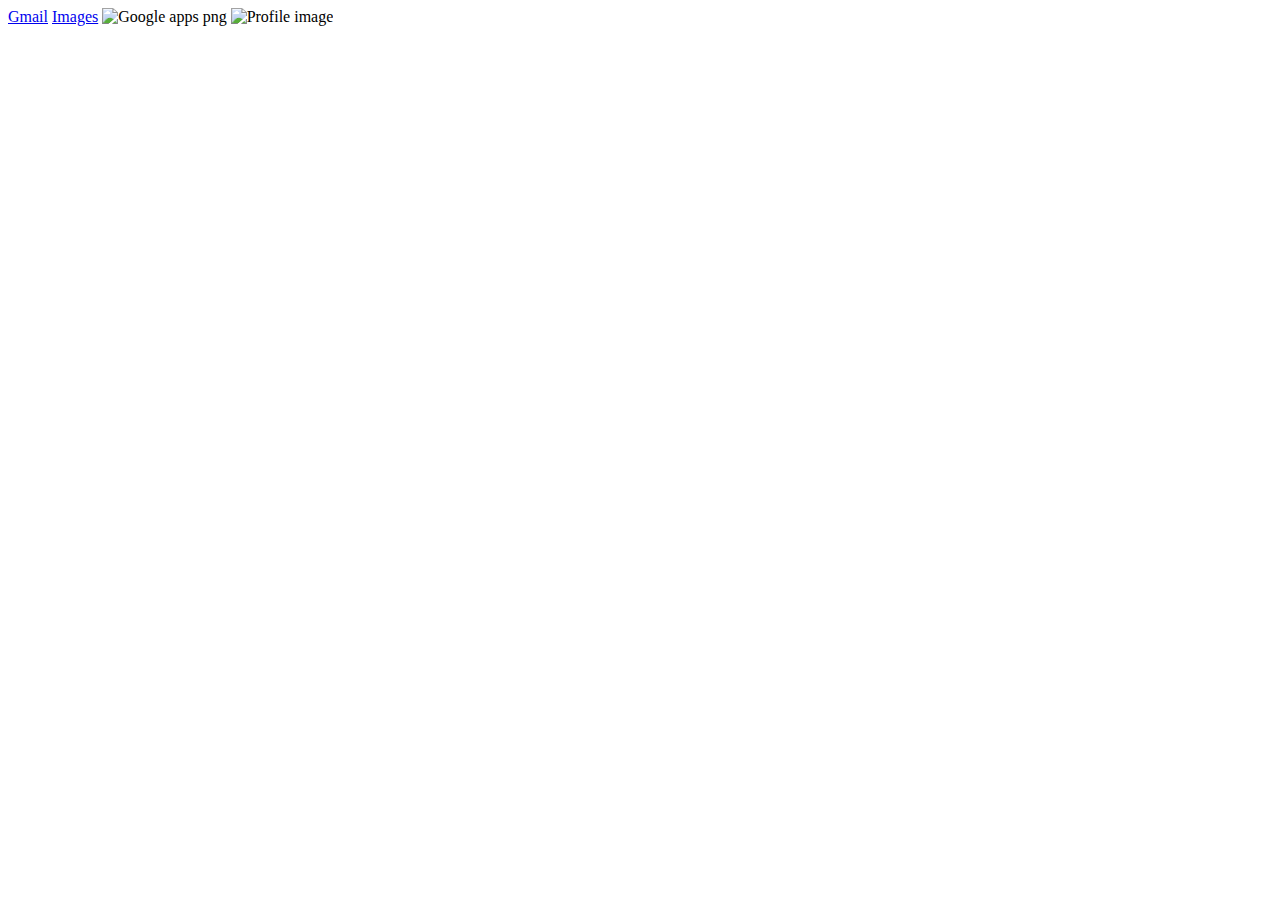
==== homepage-code.html @ cbd38993 "Added HTML and CSS" ====
<!DOCTYPE html>

<html lang="en">
<head>

    <meta charset="UTF-8">
    <meta http-equiv="X-UA-Compatible" content="IE=edge">
    <meta name="viewport" content="width=device-width, initial-scale=1.0">
    <title>Document</title>

</head>

<body>
    
    <header id = "header">
        <div id="header-items">
           <a href="#">Gmail</a> 
           <a href="#">Images</a>
           <img src="https://cdn3.iconfinder.com/data/icons/google-material-design-icons/48/ic_apps_48px-512.png" alt="Google apps png">
           <img src="" alt="Profile image"> 
        </div>
    </header>

    <main id = main>
        
    </main>

    <footer id = "footer">

    </footer>

</body>

</html>
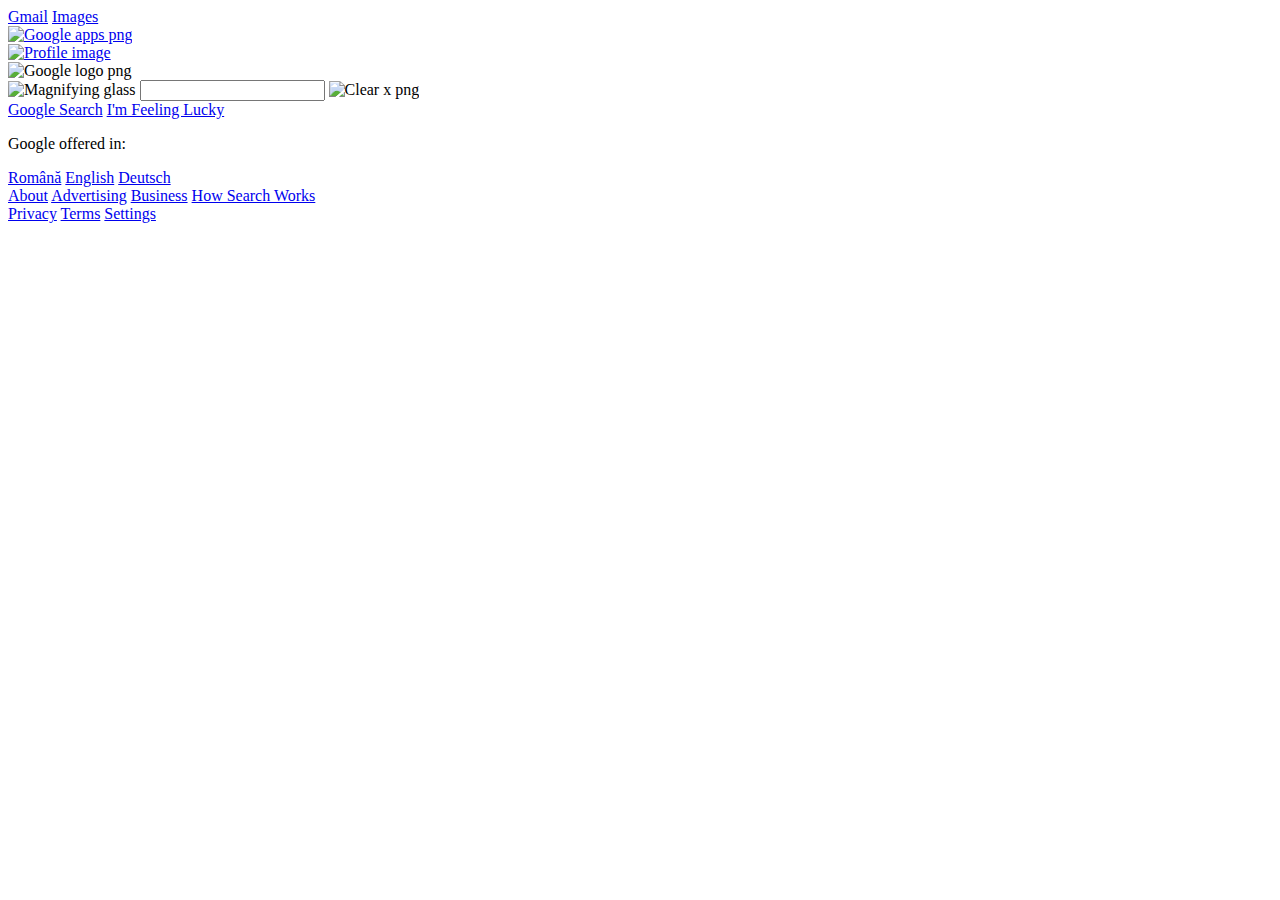
==== commit 20f5b514: "Progress" ====
--- a/homepage-code.html
+++ b/homepage-code.html
@@ -3,6 +3,7 @@
 <html lang="en">
 <head>
 
+    <link rel="stylesheet" href="google_homepage.css">
     <meta charset="UTF-8">
     <meta http-equiv="X-UA-Compatible" content="IE=edge">
     <meta name="viewport" content="width=device-width, initial-scale=1.0">
@@ -13,20 +14,62 @@
 <body>
     
     <header id = "header">
-        <div id="header-items">
-           <a href="#">Gmail</a> 
-           <a href="#">Images</a>
-           <img src="https://cdn3.iconfinder.com/data/icons/google-material-design-icons/48/ic_apps_48px-512.png" alt="Google apps png">
-           <img src="" alt="Profile image"> 
+        <div id="header-items-div">
+           
+            <a class = "header-text-anchors" href="#">Gmail</a> 
+            <a class = "header-text-anchors" href="#">Images</a>
+           
+            <div class = "header-img-div">
+               <a class = "header-img-link" href="#">
+                   <img id = "google-apps-png" src="https://cdn3.iconfinder.com/data/icons/google-material-design-icons/48/ic_apps_48px-512.png" alt="Google apps png">
+                </a>
+            </div>
+           
+            <div class = "header-img-div">
+                <a class = "header-img-link" href="#">
+                    <img id = "profile-picture"src="https://previews.dropbox.com/p/thumb/[base64]/p.jpeg?fv_content=true&size_mode=5" alt="Profile image">
+                </a>
+            </div>
         </div>
     </header>
 
     <main id = main>
+        <img id = "google-logo-png" src="https://www.google.com/images/branding/googlelogo/1x/googlelogo_color_272x92dp.png" alt="Google logo png">
         
+        <div id = "search-bar-div">
+            <img id = "magnifying-glass" src="https://cdn.picpng.com/magnifying_glass/magnifying-glass-search-46648.png" alt="Magnifying glass">
+            <input id = "text-search" type="text">
+            <img id = "clear"src="https://image.flaticon.com/icons/png/512/109/109602.png" alt="Clear x png">
+        </div>
+
+        <div id = "feeling-lucky-div">
+            <a id = "google-search" href="#">Google Search</a>
+            <a id = "feeling-lucky" href="#">I'm Feeling Lucky</a>
+        </div>
+
+        <div id = "languages-div">
+            <p>Google offered in:</p>
+            <div id="languages">
+                <a id = "romana" href="#">Română</a>
+                <a id = "english" href="#">English</a>
+                <a id = "deutsch" href="#">Deutsch</a>
+            </div>
+        </div>
     </main>
 
     <footer id = "footer">
-
+        <div id = left-anchor-group>
+           <a id = "about" href="#">About</a>
+           <a id = "advertising" href="#">Advertising</a>
+           <a id = "business" href="#">Business</a>
+           <a id = "how-it-works" href="#">How Search Works</a>
+        </div>
+        
+        <div id = right-anchor-group>
+            <a id = "privacy" href="#">Privacy</a>
+            <a id = "terms" href="#">Terms</a>
+            <a id = "settings" href="#">Settings</a>
+        </div>
     </footer>
 
 </body>
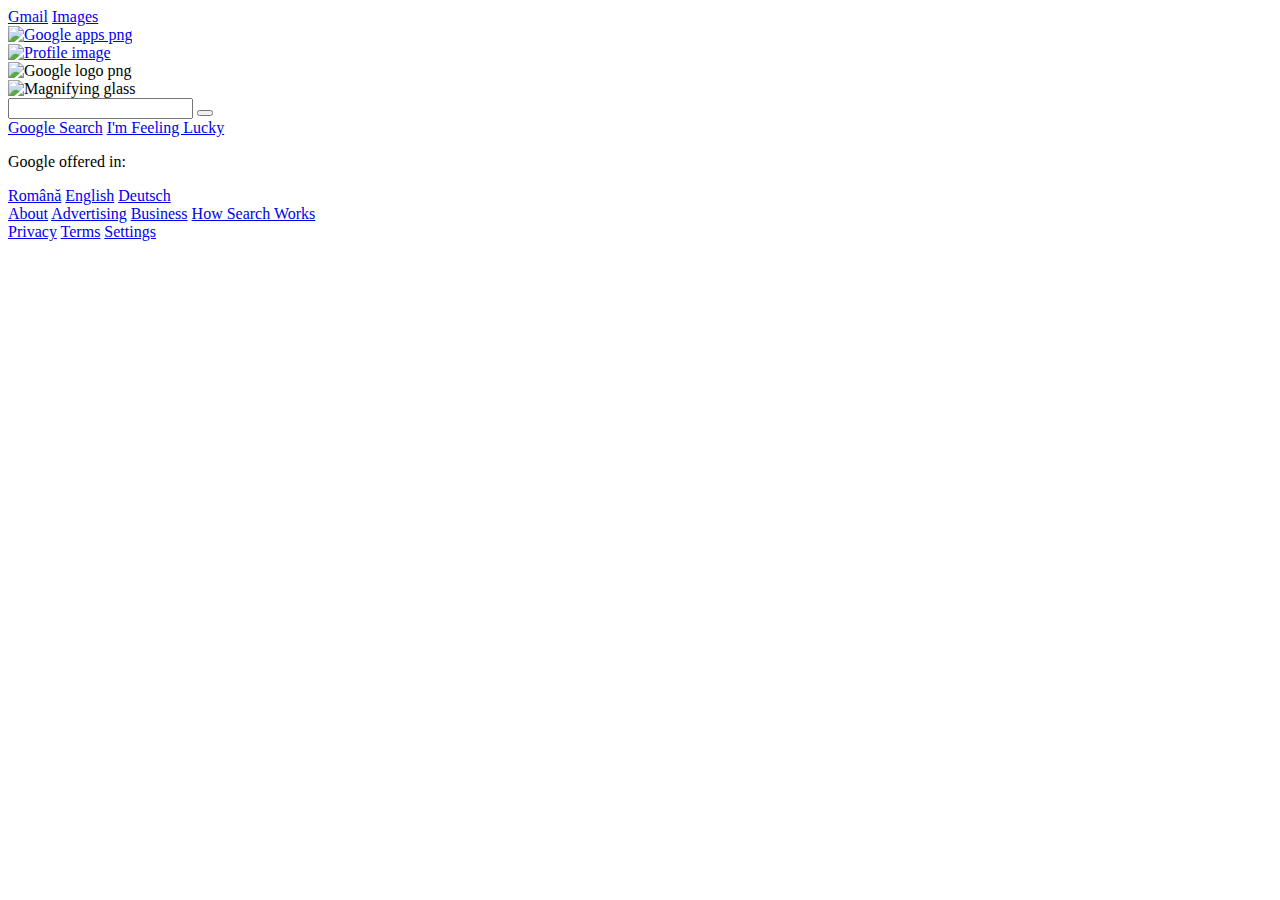
==== commit 783f3ce4: "Almost done" ====
--- a/homepage-code.html
+++ b/homepage-code.html
@@ -7,7 +7,7 @@
     <meta charset="UTF-8">
     <meta http-equiv="X-UA-Compatible" content="IE=edge">
     <meta name="viewport" content="width=device-width, initial-scale=1.0">
-    <title>Document</title>
+    <title>Google Homepage</title>
 
 </head>
 
@@ -26,7 +26,7 @@
             </div>
            
             <div class = "header-img-div">
-                <a class = "header-img-link" href="#">
+                <a class = "header-img-link" href="https://github.com/mariandanGit">
                     <img id = "profile-picture"src="https://previews.dropbox.com/p/thumb/[base64]/p.jpeg?fv_content=true&size_mode=5" alt="Profile image">
                 </a>
             </div>
@@ -37,14 +37,19 @@
         <img id = "google-logo-png" src="https://www.google.com/images/branding/googlelogo/1x/googlelogo_color_272x92dp.png" alt="Google logo png">
         
         <div id = "search-bar-div">
+            
             <img id = "magnifying-glass" src="https://cdn.picpng.com/magnifying_glass/magnifying-glass-search-46648.png" alt="Magnifying glass">
-            <input id = "text-search" type="text">
-            <img id = "clear"src="https://image.flaticon.com/icons/png/512/109/109602.png" alt="Clear x png">
+           
+            <form id = "text-search-form">
+                <input id = "text-search" type="text">
+                <button id="clear-button" type="reset"></button>
+            </form>
+
         </div>
 
         <div id = "feeling-lucky-div">
-            <a id = "google-search" href="#">Google Search</a>
-            <a id = "feeling-lucky" href="#">I'm Feeling Lucky</a>
+            <a class = "feeling-lucky-buttons" id = "google-search-button" href="#">Google Search</a>
+            <a class = "feeling-lucky-buttons" id = "feeling-lucky-button" href="#">I'm Feeling Lucky</a>
         </div>
 
         <div id = "languages-div">
